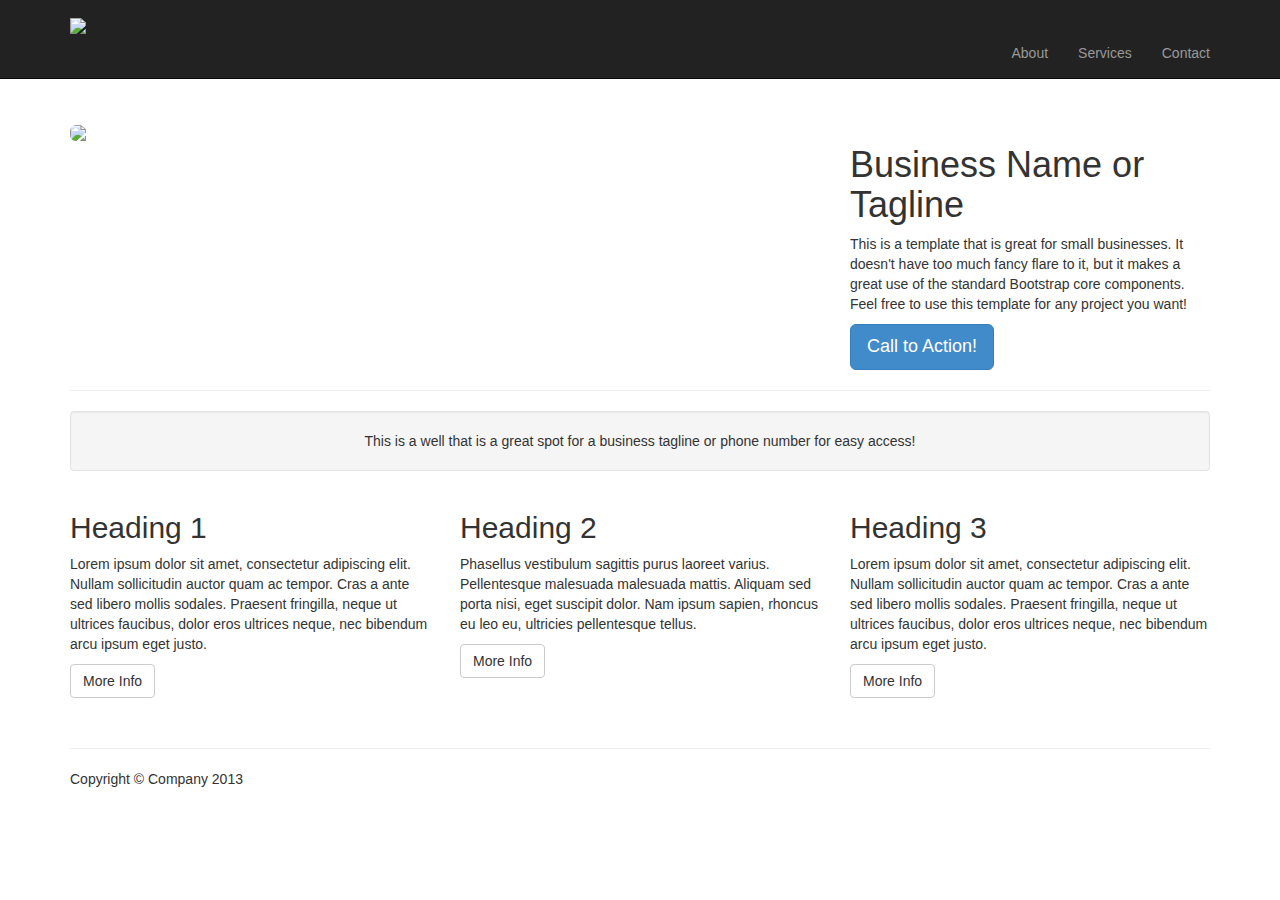
==== index.html @ 4b73ea95 "Copied template to index.html" ====
<!DOCTYPE html>
<html lang="en">

<head>
    <meta charset="utf-8">
    <meta name="viewport" content="width=device-width, initial-scale=1.0">
    <meta name="description" content="">
    <meta name="author" content="">

    <title>Small Business Template with Logo for Bootstrap 3</title>

    <!-- Bootstrap core CSS -->
    <link href="css/bootstrap.css" rel="stylesheet">

    <!-- Add custom CSS here -->
    <link href="css/small-business.css" rel="stylesheet">

</head>

<body>

    <nav class="navbar navbar-inverse navbar-fixed-top" role="navigation">
        <div class="container">
            <div class="navbar-header">
                <button type="button" class="navbar-toggle" data-toggle="collapse" data-target=".navbar-ex1-collapse">
                    <span class="sr-only">Toggle navigation</span>
                    <span class="icon-bar"></span>
                    <span class="icon-bar"></span>
                    <span class="icon-bar"></span>
                </button>
                <!-- You'll want to use a responsive image option so this logo looks good on devices - I recommend using something like retina.js (do a quick Google search for it and you'll find it) -->
                <a class="navbar-brand logo-nav" href="index.php">
                    <img src="http://placehold.it/150x75&text=Logo">
                </a>
            </div>

            <!-- Collect the nav links, forms, and other content for toggling -->
            <div class="collapse navbar-collapse navbar-ex1-collapse">
                <ul class="nav navbar-nav navbar-right">
                    <li><a href="#about">About</a>
                    </li>
                    <li><a href="#services">Services</a>
                    </li>
                    <li><a href="#contact">Contact</a>
                    </li>
                </ul>
            </div>
            <!-- /.navbar-collapse -->
        </div>
        <!-- /.container -->
    </nav>

    <div class="container">

        <div class="row">
            <div class="col-lg-8">
                <img class="img-responsive img-rounded" src="http://placehold.it/900x350">
                <!-- take out img-rounded if you don't want the rounded corners on the image -->
            </div>
            <div class="col-lg-4">
                <h1>Business Name or Tagline</h1>
                <p>This is a template that is great for small businesses. It doesn't have too much fancy flare to it, but it makes a great use of the standard Bootstrap core components. Feel free to use this template for any project you want!</p>
                <a class="btn btn-primary btn-lg" href="#">Call to Action!</a>
            </div>
        </div>

        <hr>

        <div class="row">
            <div class="col-lg-12">
                <div class="well text-center">
                    This is a well that is a great spot for a business tagline or phone number for easy access!
                </div>
            </div>
        </div>

        <div class="row">
            <div class="col-lg-4">
                <h2>Heading 1</h2>
                <p>Lorem ipsum dolor sit amet, consectetur adipiscing elit. Nullam sollicitudin auctor quam ac tempor. Cras a ante sed libero mollis sodales. Praesent fringilla, neque ut ultrices faucibus, dolor eros ultrices neque, nec bibendum arcu ipsum eget justo.</p>
                <a class="btn btn-default" href="#">More Info</a>
            </div>
            <div class="col-lg-4">
                <h2>Heading 2</h2>
                <p>Phasellus vestibulum sagittis purus laoreet varius. Pellentesque malesuada malesuada mattis. Aliquam sed porta nisi, eget suscipit dolor. Nam ipsum sapien, rhoncus eu leo eu, ultricies pellentesque tellus.</p>
                <a class="btn btn-default" href="#">More Info</a>
            </div>
            <div class="col-lg-4">
                <h2>Heading 3</h2>
                <p>Lorem ipsum dolor sit amet, consectetur adipiscing elit. Nullam sollicitudin auctor quam ac tempor. Cras a ante sed libero mollis sodales. Praesent fringilla, neque ut ultrices faucibus, dolor eros ultrices neque, nec bibendum arcu ipsum eget justo.</p>
                <a class="btn btn-default" href="#">More Info</a>
            </div>
        </div>

        <footer>
            <hr>
            <div class="row">
                <div class="col-lg-12">
                    <p>Copyright &copy; Company 2013</p>
                </div>
            </div>
        </footer>

    </div>
    <!-- /.container -->

    <!-- JavaScript -->
    <script src="js/jquery-1.10.2.js"></script>
    <script src="js/bootstrap.js"></script>

</body>

</html>
---- css/small-business.css ----
body {
	margin-top: 125px; /* adjust this if the height of the menu bar changes */
}

.nav {
	margin-top: 28px; /* this is a faux center fix for the nav options - adjust this if you wish to change the logo height or the font of the menu items */
}

footer {
	padding: 30px 0;	
}
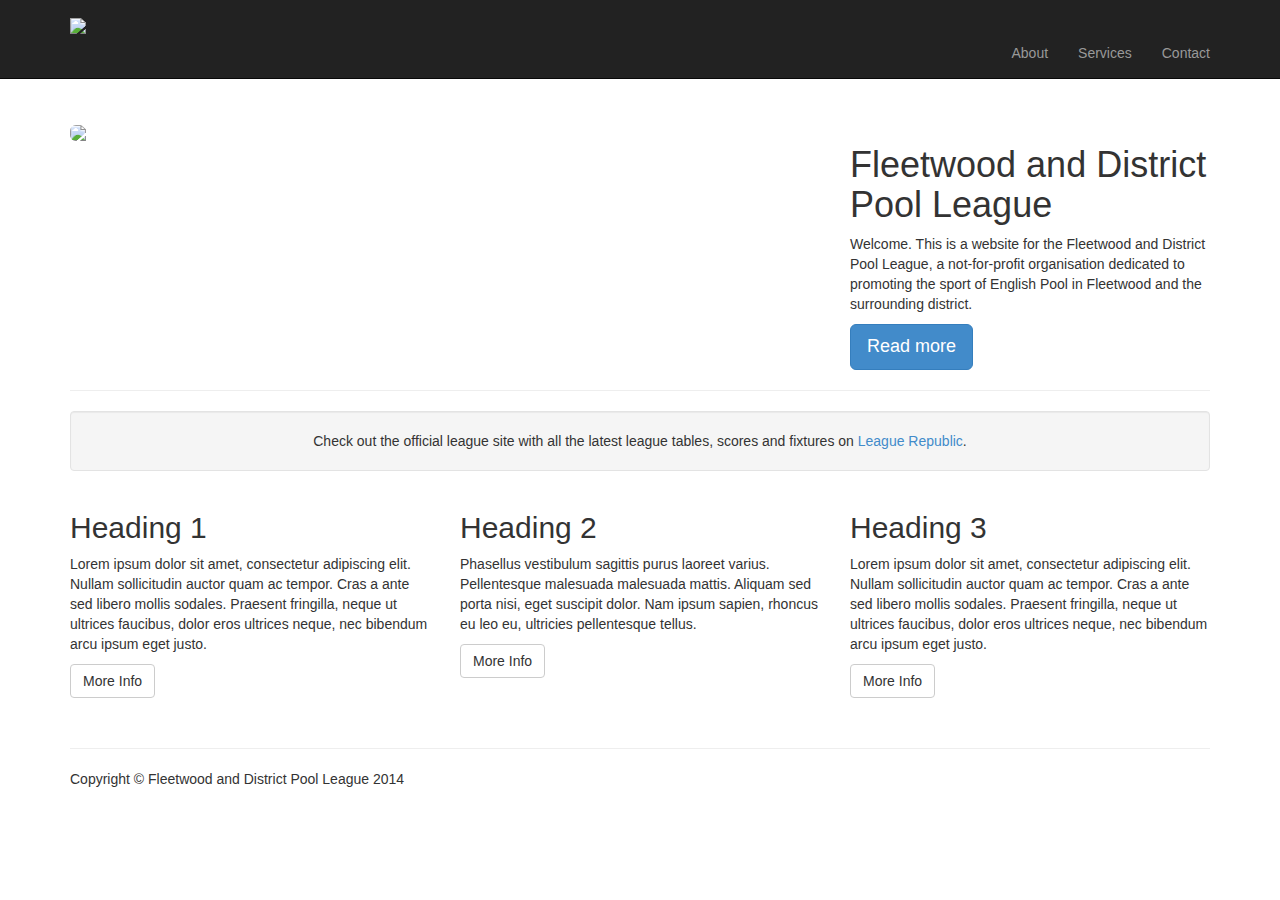
==== commit a4add755: "Updated some content" ====
--- a/index.html
+++ b/index.html
@@ -4,16 +4,16 @@
 <head>
     <meta charset="utf-8">
     <meta name="viewport" content="width=device-width, initial-scale=1.0">
-    <meta name="description" content="">
-    <meta name="author" content="">
+    <meta name="description" content="Fleetwood pool league">
+    <meta name="author" content="Stuart Grassie">
 
-    <title>Small Business Template with Logo for Bootstrap 3</title>
+    <title>Index | Fleetwood and District Pool League</title>
 
     <!-- Bootstrap core CSS -->
     <link href="css/bootstrap.css" rel="stylesheet">
 
     <!-- Add custom CSS here -->
-    <link href="css/small-business.css" rel="stylesheet">
+    <link href="css/fleetwoodpoolleague.css" rel="stylesheet">
 
 </head>
 
@@ -58,9 +58,9 @@
                 <!-- take out img-rounded if you don't want the rounded corners on the image -->
             </div>
             <div class="col-lg-4">
-                <h1>Business Name or Tagline</h1>
-                <p>This is a template that is great for small businesses. It doesn't have too much fancy flare to it, but it makes a great use of the standard Bootstrap core components. Feel free to use this template for any project you want!</p>
-                <a class="btn btn-primary btn-lg" href="#">Call to Action!</a>
+                <h1>Fleetwood and District Pool League</h1>
+                <p>Welcome. This is a website for the Fleetwood and District Pool League, a not-for-profit organisation dedicated to promoting the sport of English Pool in Fleetwood and the surrounding district.</p>
+                <a class="btn btn-primary btn-lg" href="#">Read more</a>
             </div>
         </div>
 
@@ -69,7 +69,7 @@
         <div class="row">
             <div class="col-lg-12">
                 <div class="well text-center">
-                    This is a well that is a great spot for a business tagline or phone number for easy access!
+			Check out the official league site with all the latest league tables, scores and fixtures on <a href="http://fwdpool.leaguerepublic.com/l/fg/1_329390480.html">League Republic</a>.
                 </div>
             </div>
         </div>
@@ -96,7 +96,7 @@
             <hr>
             <div class="row">
                 <div class="col-lg-12">
-                    <p>Copyright &copy; Company 2013</p>
+                    <p>Copyright &copy; Fleetwood and District Pool League 2014</p>
                 </div>
             </div>
         </footer>
--- a/css/fleetwoodpoolleague.css
+++ b/css/fleetwoodpoolleague.css
@@ -0,0 +1,11 @@
+body {
+	margin-top: 125px; /* adjust this if the height of the menu bar changes */
+}
+
+.nav {
+	margin-top: 28px; /* this is a faux center fix for the nav options - adjust this if you wish to change the logo height or the font of the menu items */
+}
+
+footer {
+	padding: 30px 0;	
+}
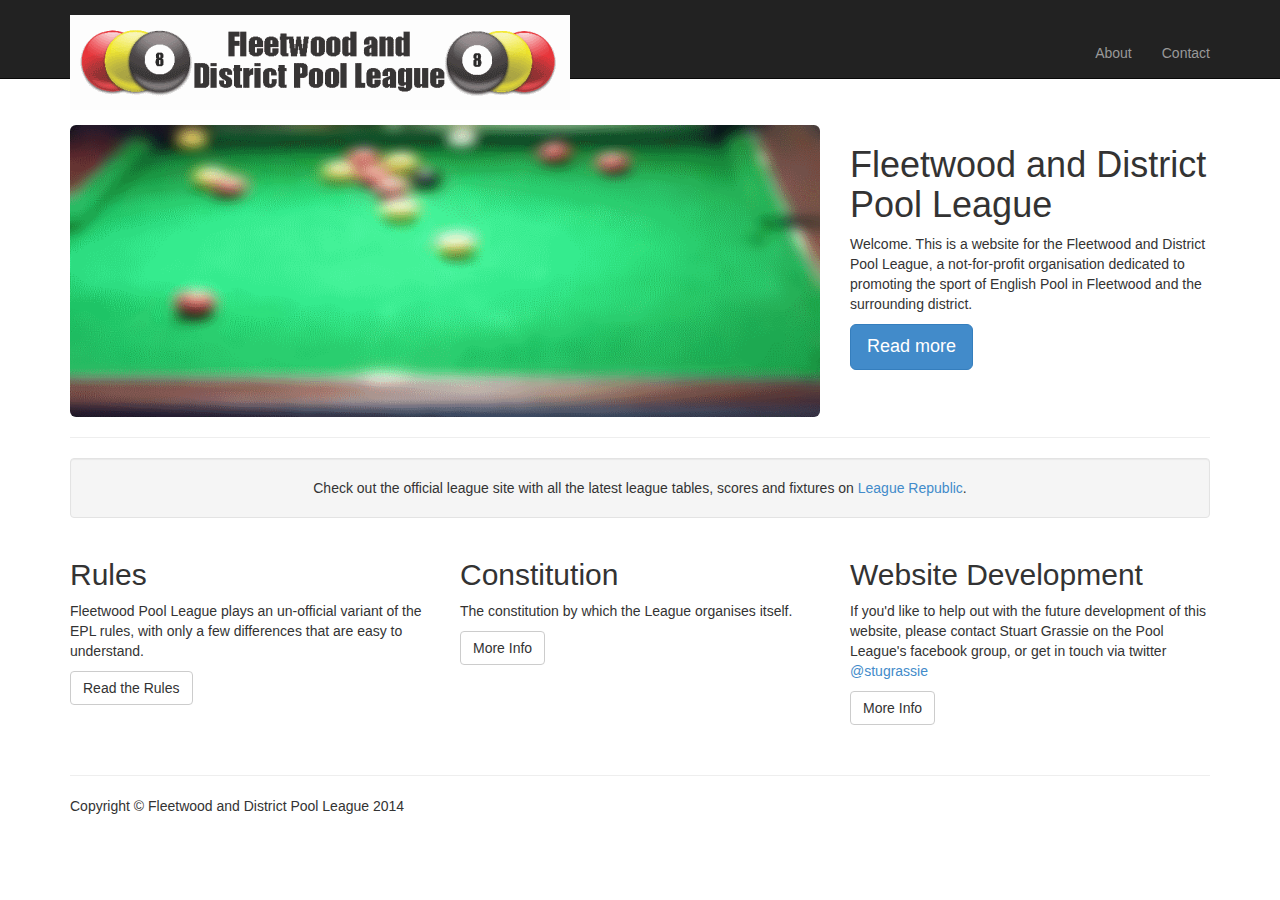
==== commit 6c75623c: "Added banner, updated links" ====
--- a/index.html
+++ b/index.html
@@ -3,17 +3,21 @@
 
 <head>
     <meta charset="utf-8">
+    <meta http-equiv="X-UA-Compatible" content="IE=edge">
     <meta name="viewport" content="width=device-width, initial-scale=1.0">
     <meta name="description" content="Fleetwood pool league">
     <meta name="author" content="Stuart Grassie">
 
     <title>Index | Fleetwood and District Pool League</title>
 
-    <!-- Bootstrap core CSS -->
     <link href="css/bootstrap.css" rel="stylesheet">
+    <link href="css/fleetwoodpoolleague.css" rel="stylesheet">
 
-    <!-- Add custom CSS here -->
-    <link href="css/fleetwoodpoolleague.css" rel="stylesheet">
+    <!-- HTML5 shim and Respond.js IE8 support of HTML5 elements and media queries -->
+    <!--[if lt IE 9]>
+      <script src="https://oss.maxcdn.com/libs/html5shiv/3.7.0/html5shiv.js"></script>
+      <script src="https://oss.maxcdn.com/libs/respond.js/1.4.2/respond.min.js"></script>
+    <![endif]-->
 
 </head>
 
@@ -28,21 +32,16 @@
                     <span class="icon-bar"></span>
                     <span class="icon-bar"></span>
                 </button>
-                <!-- You'll want to use a responsive image option so this logo looks good on devices - I recommend using something like retina.js (do a quick Google search for it and you'll find it) -->
-                <a class="navbar-brand logo-nav" href="index.php">
-                    <img src="http://placehold.it/150x75&text=Logo">
+                <a class="navbar-brand logo-nav" href="index.html">
+			<img src="images/logo.png">
                 </a>
             </div>
 
             <!-- Collect the nav links, forms, and other content for toggling -->
             <div class="collapse navbar-collapse navbar-ex1-collapse">
                 <ul class="nav navbar-nav navbar-right">
-                    <li><a href="#about">About</a>
-                    </li>
-                    <li><a href="#services">Services</a>
-                    </li>
-                    <li><a href="#contact">Contact</a>
-                    </li>
+                    <li><a href="./about.html">About</a></li>
+                    <li><a href="./contact.html">Contact</a></li>
                 </ul>
             </div>
             <!-- /.navbar-collapse -->
@@ -54,13 +53,13 @@
 
         <div class="row">
             <div class="col-lg-8">
-                <img class="img-responsive img-rounded" src="http://placehold.it/900x350">
+                <img class="img-responsive img-rounded" src="images/banner.png">
                 <!-- take out img-rounded if you don't want the rounded corners on the image -->
             </div>
             <div class="col-lg-4">
                 <h1>Fleetwood and District Pool League</h1>
                 <p>Welcome. This is a website for the Fleetwood and District Pool League, a not-for-profit organisation dedicated to promoting the sport of English Pool in Fleetwood and the surrounding district.</p>
-                <a class="btn btn-primary btn-lg" href="#">Read more</a>
+                <a class="btn btn-primary btn-lg" href="./about.html">Read more</a>
             </div>
         </div>
 
@@ -76,18 +75,18 @@
 
         <div class="row">
             <div class="col-lg-4">
-                <h2>Heading 1</h2>
-                <p>Lorem ipsum dolor sit amet, consectetur adipiscing elit. Nullam sollicitudin auctor quam ac tempor. Cras a ante sed libero mollis sodales. Praesent fringilla, neque ut ultrices faucibus, dolor eros ultrices neque, nec bibendum arcu ipsum eget justo.</p>
-                <a class="btn btn-default" href="#">More Info</a>
+                <h2>Rules</h2>
+                <p>Fleetwood Pool League plays an un-official variant of the EPL rules, with only a few differences that are easy to understand.</p>
+                <a class="btn btn-default" href="./rules.html">Read the Rules</a>
             </div>
             <div class="col-lg-4">
-                <h2>Heading 2</h2>
-                <p>Phasellus vestibulum sagittis purus laoreet varius. Pellentesque malesuada malesuada mattis. Aliquam sed porta nisi, eget suscipit dolor. Nam ipsum sapien, rhoncus eu leo eu, ultricies pellentesque tellus.</p>
-                <a class="btn btn-default" href="#">More Info</a>
+                <h2>Constitution</h2>
+                <p>The constitution by which the League organises itself.</p>
+                <a class="btn btn-default" href="./constitution.html">More Info</a>
             </div>
             <div class="col-lg-4">
-                <h2>Heading 3</h2>
-                <p>Lorem ipsum dolor sit amet, consectetur adipiscing elit. Nullam sollicitudin auctor quam ac tempor. Cras a ante sed libero mollis sodales. Praesent fringilla, neque ut ultrices faucibus, dolor eros ultrices neque, nec bibendum arcu ipsum eget justo.</p>
+                <h2>Website Development</h2>
+		<p>If you'd like to help out with the future development of this website, please contact Stuart Grassie on the Pool League's facebook group, or get in touch via twitter <a href="http://twitter.com/stugrassie">@stugrassie</a></p>
                 <a class="btn btn-default" href="#">More Info</a>
             </div>
         </div>
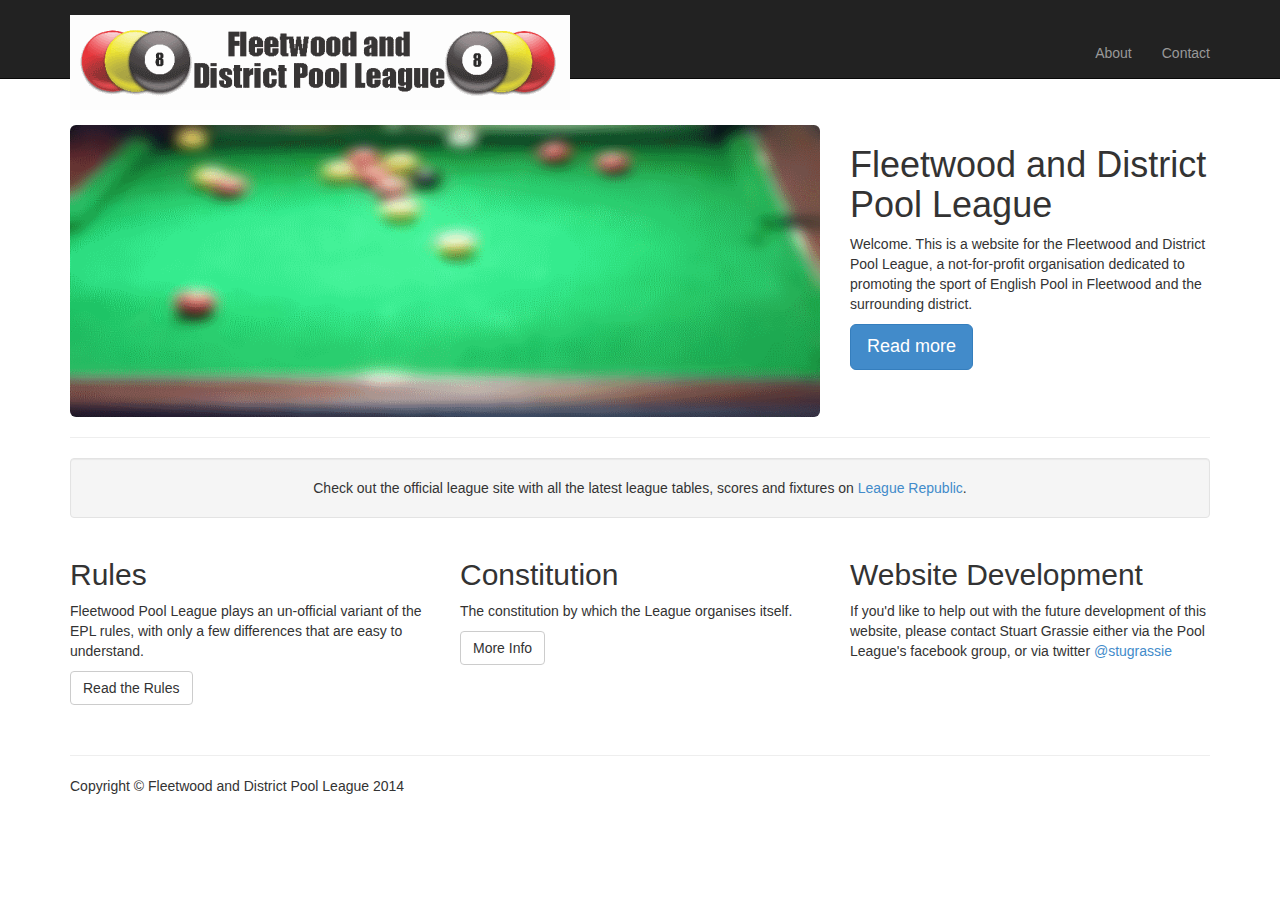
==== commit 515811ea: "tweak some text to read a little better." ====
--- a/index.html
+++ b/index.html
@@ -86,8 +86,7 @@
             </div>
             <div class="col-lg-4">
                 <h2>Website Development</h2>
-		<p>If you'd like to help out with the future development of this website, please contact Stuart Grassie on the Pool League's facebook group, or get in touch via twitter <a href="http://twitter.com/stugrassie">@stugrassie</a></p>
-                <a class="btn btn-default" href="#">More Info</a>
+		<p>If you'd like to help out with the future development of this website, please contact Stuart Grassie either via the Pool League's facebook group, or via twitter <a href="http://twitter.com/stugrassie">@stugrassie</a></p>
             </div>
         </div>
 
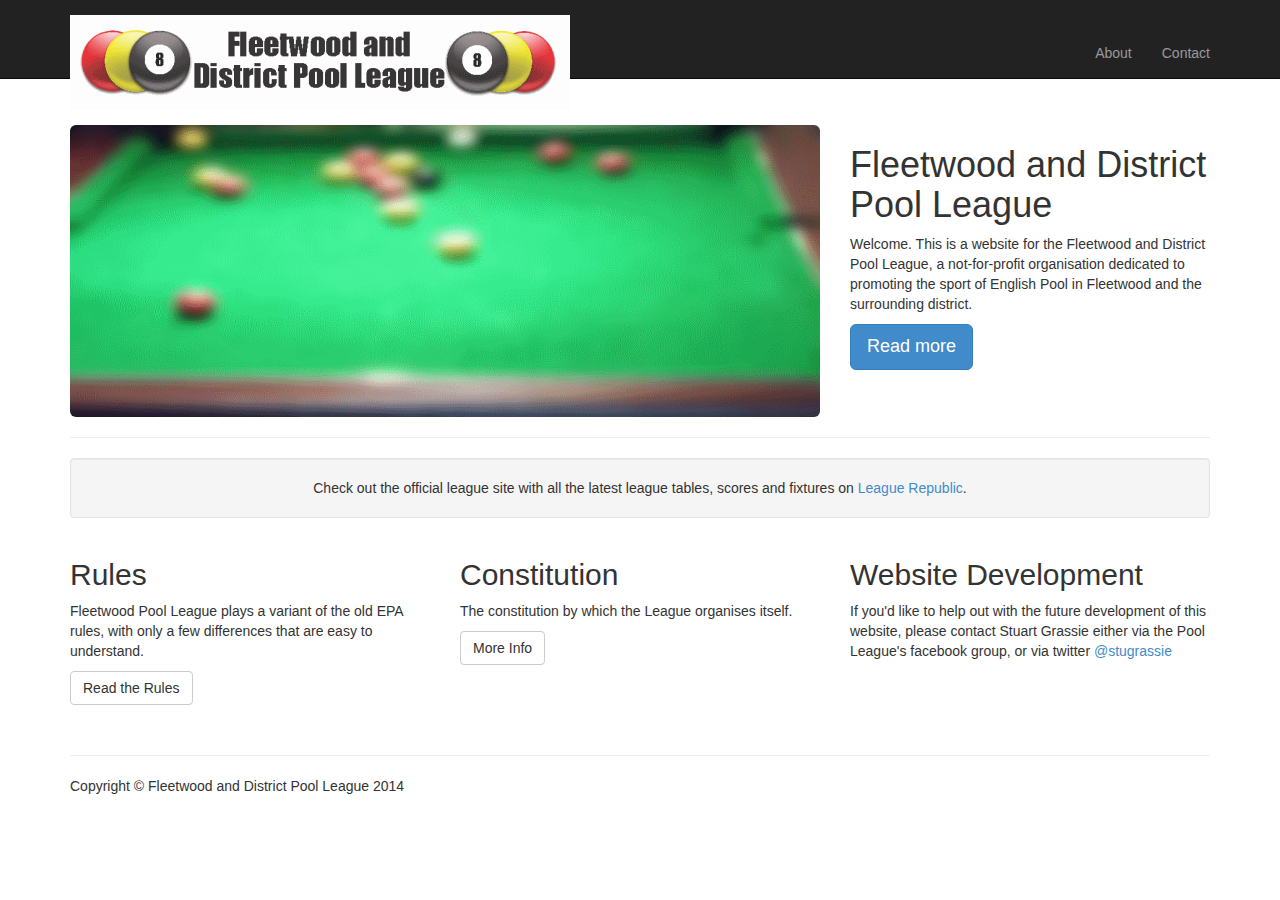
==== commit 30c0841d: "content updates" ====
--- a/index.html
+++ b/index.html
@@ -76,7 +76,7 @@
         <div class="row">
             <div class="col-lg-4">
                 <h2>Rules</h2>
-                <p>Fleetwood Pool League plays an un-official variant of the EPL rules, with only a few differences that are easy to understand.</p>
+                <p>Fleetwood Pool League plays a variant of the old EPA rules, with only a few differences that are easy to understand.</p>
                 <a class="btn btn-default" href="./rules.html">Read the Rules</a>
             </div>
             <div class="col-lg-4">
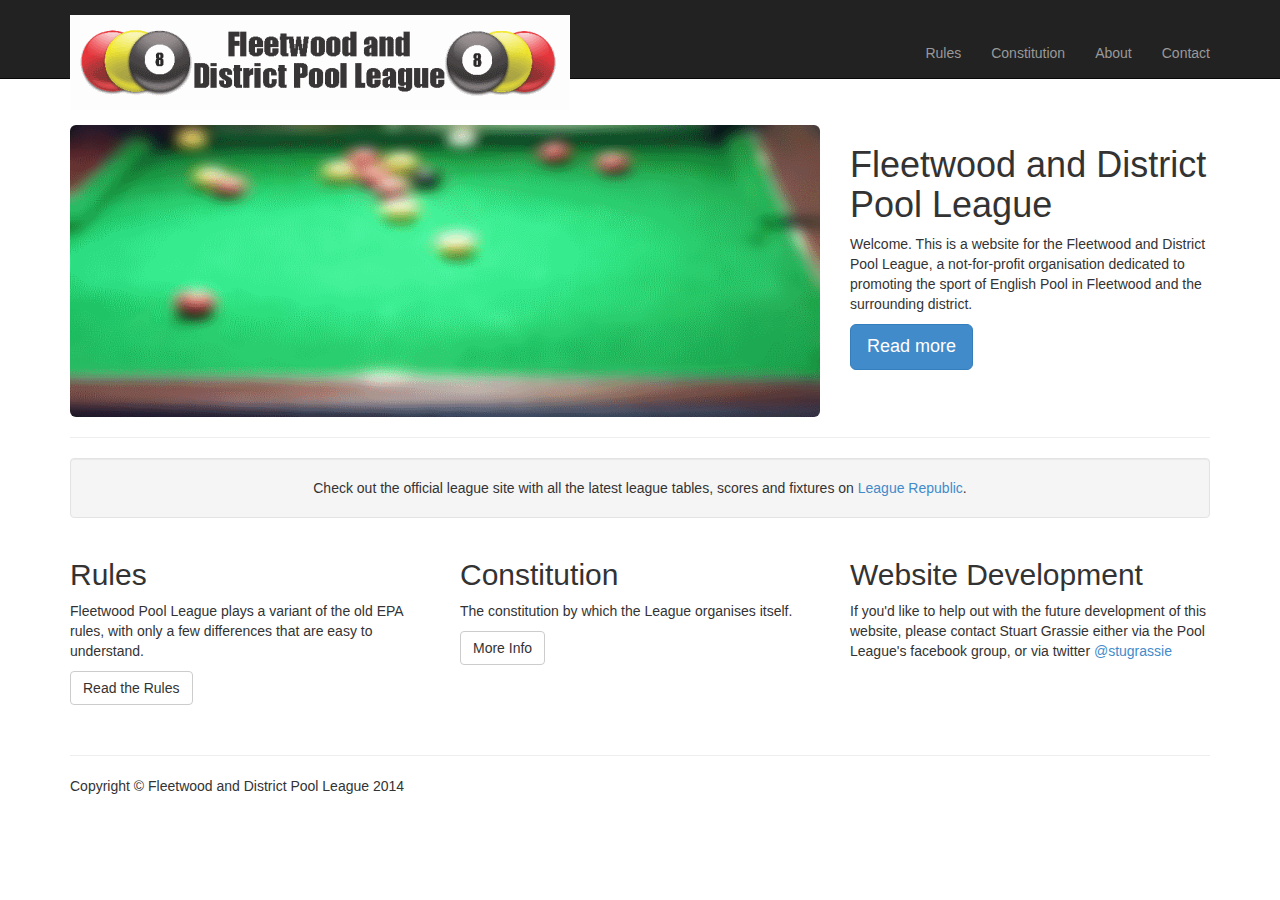
==== commit 771c9b5a: "Updated links" ====
--- a/index.html
+++ b/index.html
@@ -40,8 +40,10 @@
             <!-- Collect the nav links, forms, and other content for toggling -->
             <div class="collapse navbar-collapse navbar-ex1-collapse">
                 <ul class="nav navbar-nav navbar-right">
-                    <li><a href="./about.html">About</a></li>
-                    <li><a href="./contact.html">Contact</a></li>
+			<li><a href="./rules.html">Rules</a></li>
+			<li><a href="./constitution.html">Constitution</a></li>
+			<li><a href="./about.html">About</a></li>
+			<li><a href="./contact.html">Contact</a></li>
                 </ul>
             </div>
             <!-- /.navbar-collapse -->
